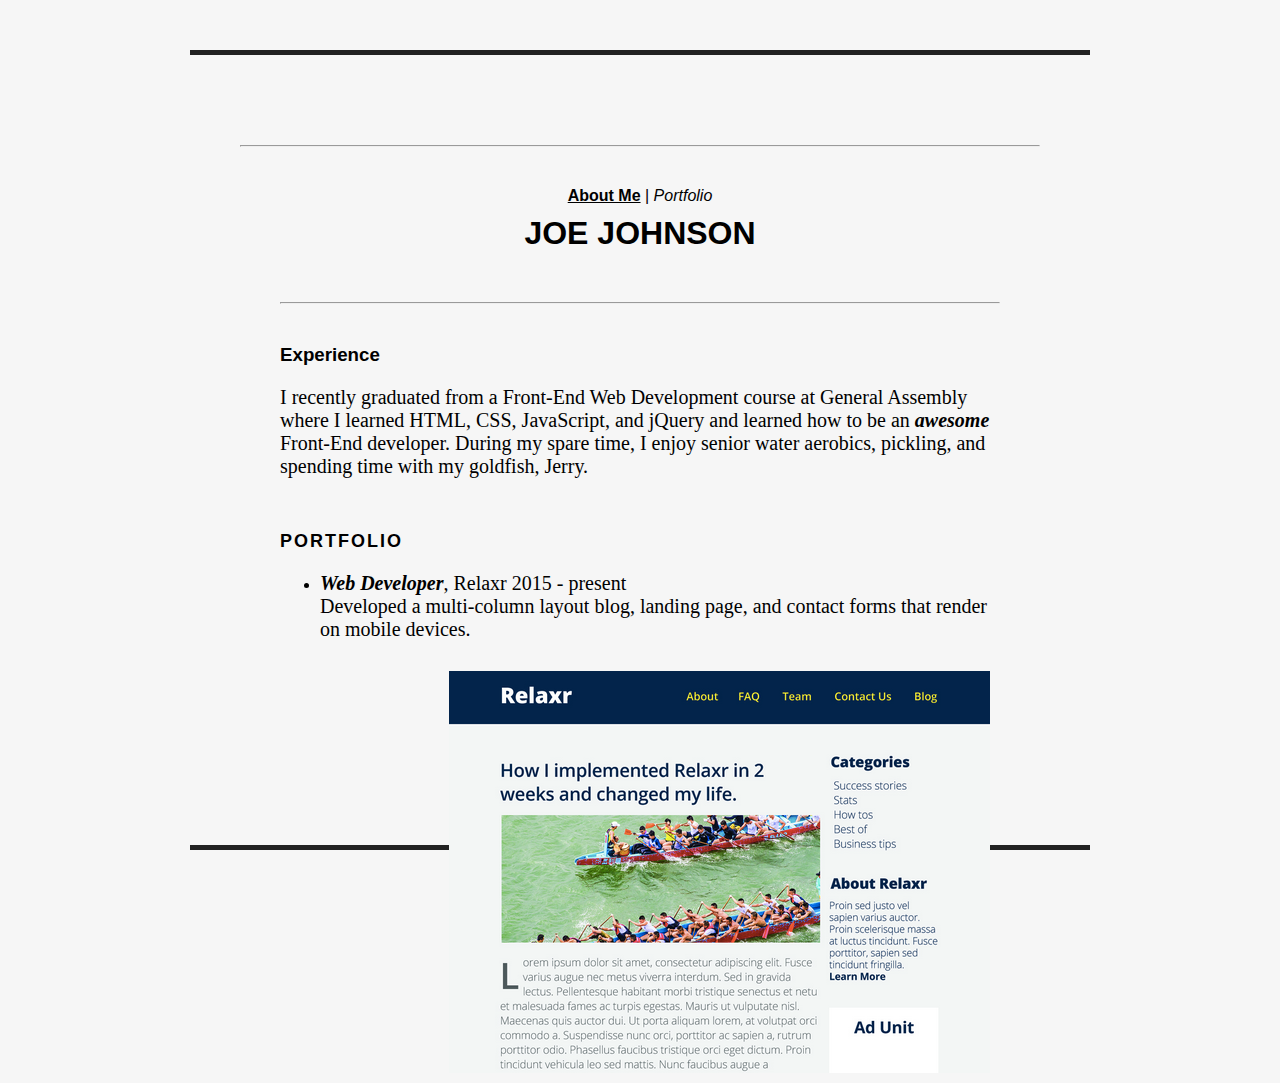
==== portfolio.html @ d4f4c09f "almost final" ====
<html>
<head>
	<title>Portfolio</title>
	<link rel="stylesheet" type="text/css" href="css/style.css">
</head>
<body>

	<hr>
	<nav>
		<a href="index.html">About Me</a> | <i>Portfolio</i>
	</nav>
	<h1>JOE JOHNSON</h1>

<div class="text">
	<hr>
	<h3>Experience</h3>
	<p>I recently graduated from a Front-End Web Development course at General Assembly where I learned HTML, CSS, JavaScript, and jQuery and learned how to be an <i><strong>awesome</i></strong> Front-End developer. During my spare time, I enjoy senior water aerobics, pickling, and spending time with my goldfish, Jerry.</p><br>

	<h2>PORTFOLIO</h2>
	<ul>
		<li><p><strong><i>Web Developer</i></strong>, Relaxr 2015 - present<br>
		Developed a multi-column layout blog, landing page, and contact forms that render on mobile devices.</p>

<div class="relaxr">
	<img src="images/relaxr_deliverable.png"

</body>
</html>
---- css/style.css ----
body {
	text-align: center;
	font-family: Arial;
	max-width: 800px;
    margin: 50px auto;
    background-color: #F6F6F6;
    border-top: 5px solid #222222;
    border-bottom: 5px solid #222222;
    padding: 50px;
}

img {
	float: right;
	margin: 10px 10px 10px 10px;
}
nav {
	margin: 30px 0px 0px 0px;
}
h1 {
	margin: 10px 0px 50px 0px;
}
h2 {
	font-size: 18px;
	text-align: left;
	letter-spacing: 2px;
}
h3 {
	text-align: left;
}

p {
	text-align: left;
	font-family: times;
	font-size: 20px;
}
hr {
	margin: 40px 0px 40px 0px;
	background-color: black;
}
a {
	color: black;
	font-weight: bold;

}
.text {
	width: 90%;
	margin: 0 auto;
}
img.relaxr {
	text-align: left;
}
li {
	text-align: left;
}
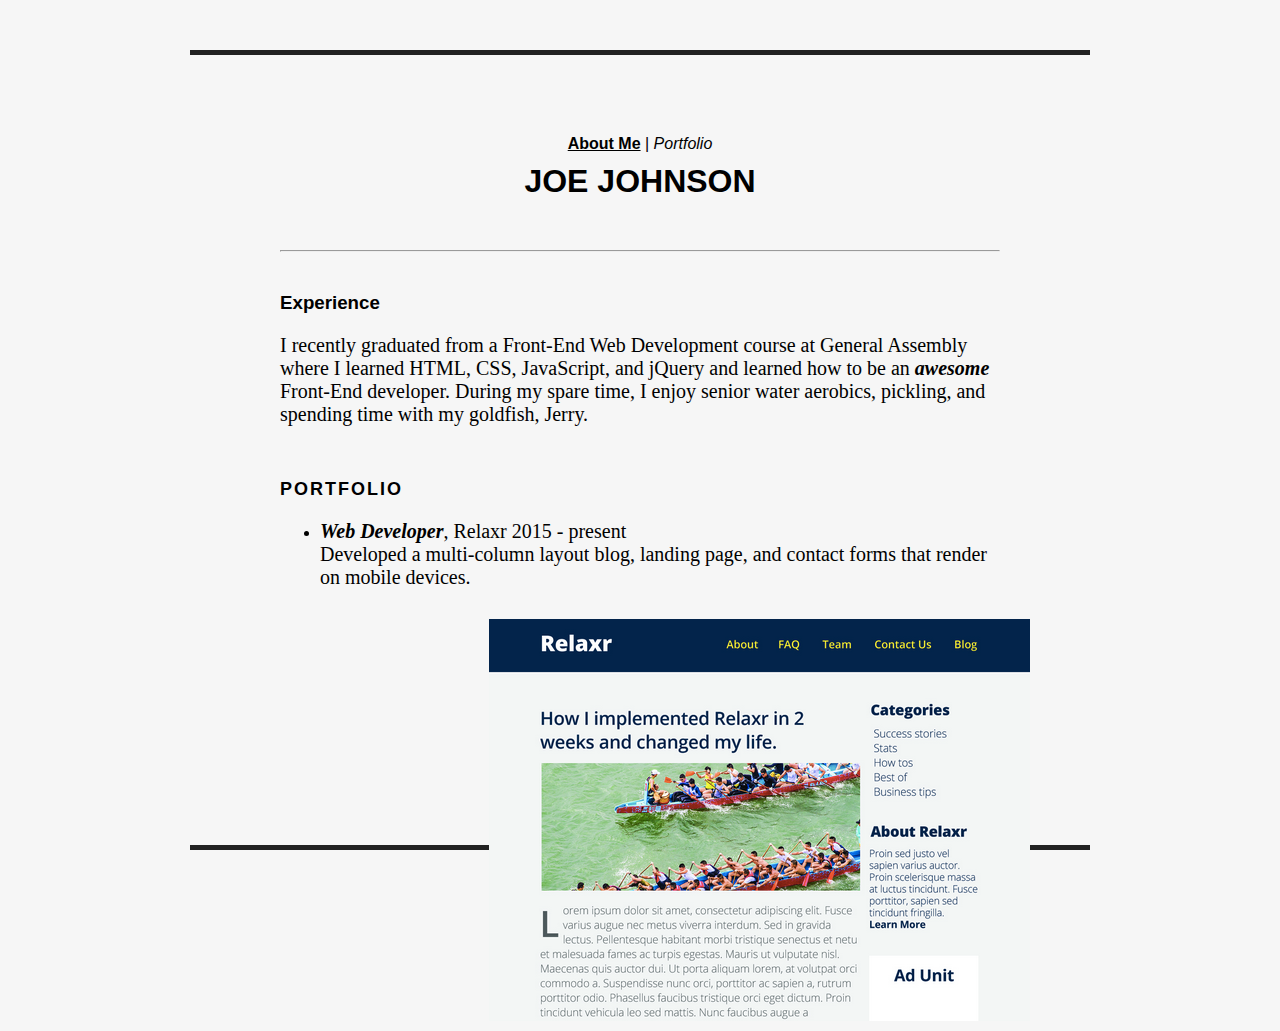
==== commit dd1e62a0: "update" ====
--- a/portfolio.html
+++ b/portfolio.html
@@ -4,8 +4,6 @@
 	<link rel="stylesheet" type="text/css" href="css/style.css">
 </head>
 <body>
-
-	<hr>
 	<nav>
 		<a href="index.html">About Me</a> | <i>Portfolio</i>
 	</nav>
@@ -20,9 +18,9 @@
 	<ul>
 		<li><p><strong><i>Web Developer</i></strong>, Relaxr 2015 - present<br>
 		Developed a multi-column layout blog, landing page, and contact forms that render on mobile devices.</p>
+</div>
+<img class="relaxr" src="images/relaxr_deliverable.png">
 
-<div class="relaxr">
-	<img src="images/relaxr_deliverable.png"
 
 </body>
 </html>--- a/css/style.css
+++ b/css/style.css
@@ -46,7 +46,7 @@
 	width: 90%;
 	margin: 0 auto;
 }
-img.relaxr {
+.relaxr {
 	text-align: left;
 }
 li {
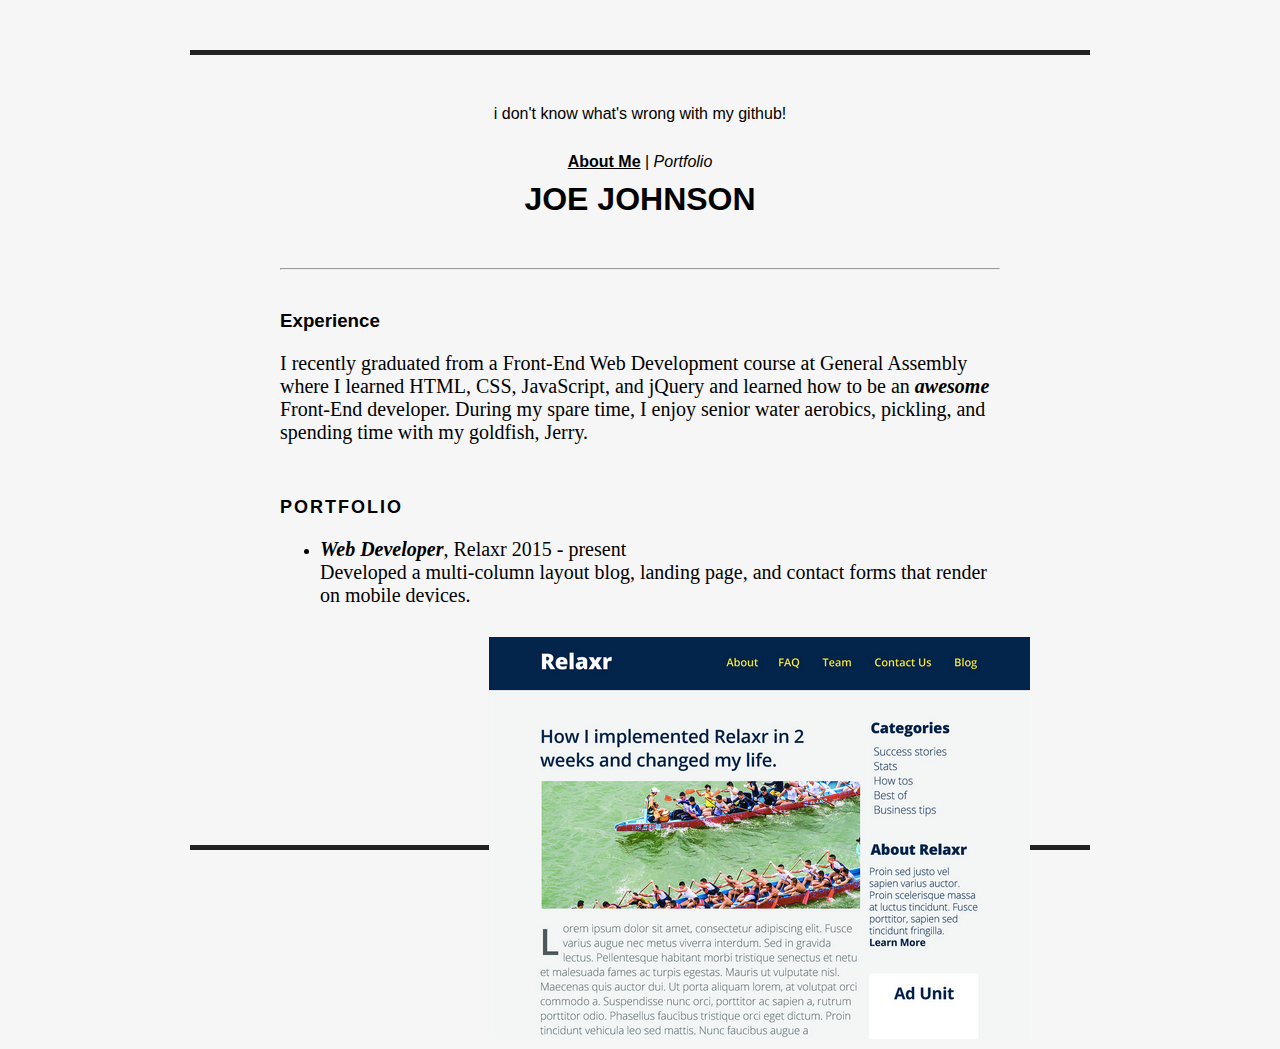
==== commit 478fda7b: "hoping this works!" ====
--- a/portfolio.html
+++ b/portfolio.html
@@ -4,6 +4,7 @@
 	<link rel="stylesheet" type="text/css" href="css/style.css">
 </head>
 <body>
+	i don't know what's wrong with my github!
 	<nav>
 		<a href="index.html">About Me</a> | <i>Portfolio</i>
 	</nav>
